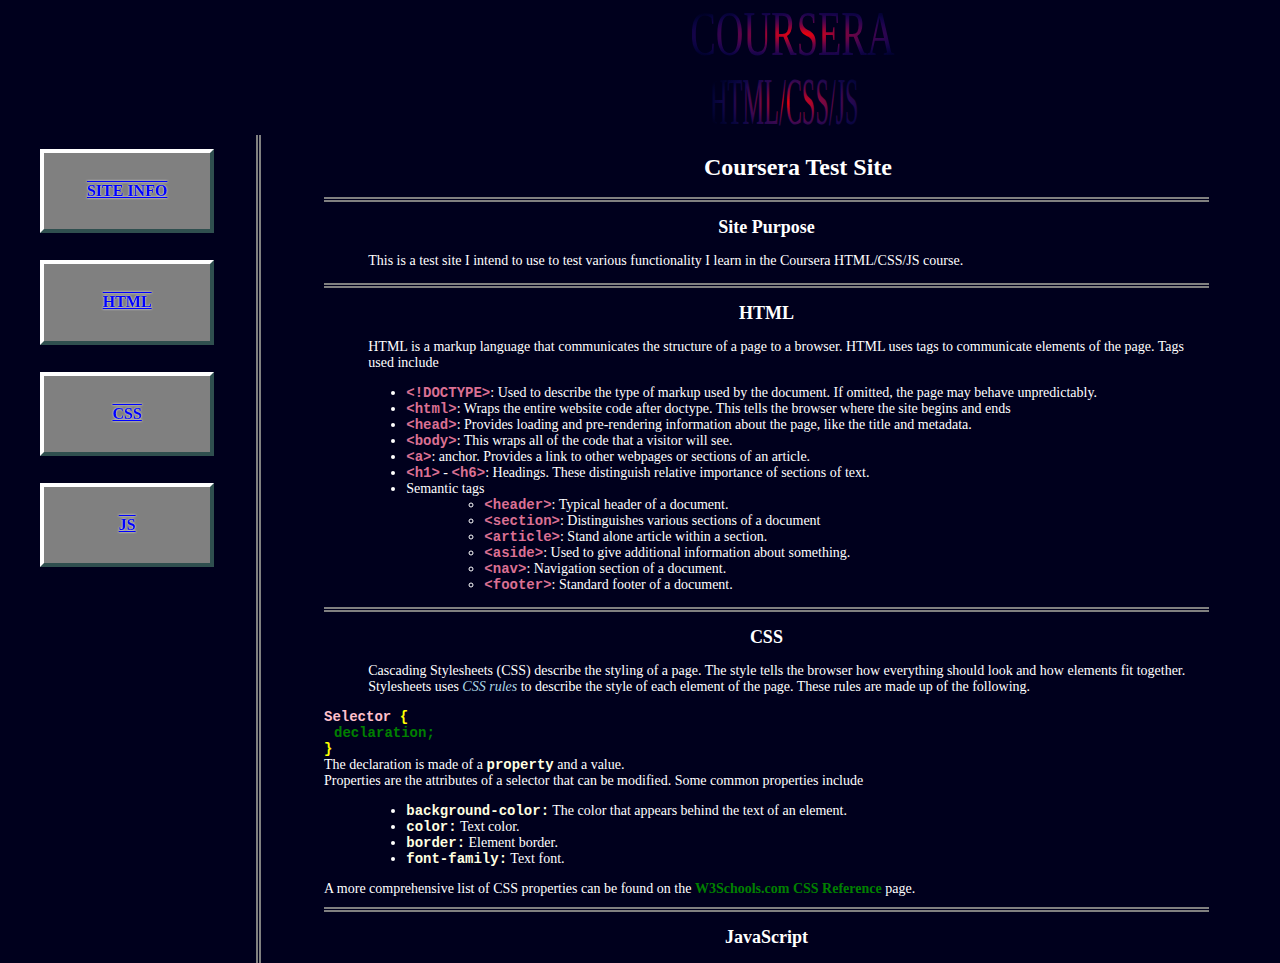
==== index.html @ 7eadaf28 "Added fixed positioning" ====
<!DOCTYPE html>
<html lang="en">
  <head>
    <title>Coursera Test Page</title>
    <meta charset="utf-8">
    <link rel="stylesheet" href="style.css">
    <style>
      
    </style>
  </head>
  <body>
    <nav>
      <ul>
        <li><a href="#section1" class="nav_a">SITE INFO</a></li>
        <li><a href="#section2" class="nav_a">HTML</a></li>
        <li><a href="#section3" class="nav_a">CSS</a></li>
        <li><a href="#section4" class="nav_a">JS</a></li>
      </ul>
    </nav>
    <header>
      <img src="images/coursera1.svg" alt="Coursera Image" id="header_img" width="213" height="126">
      <h1 id="top">Coursera Test Site</h1>
    </header>
    <section id="section1">
      <h2>Site Purpose</h2>
      <p>This is a test site I intend to use to test various functionality I learn in the Coursera HTML/CSS/JS course.</p>
    </section>
    <section id="section2">
      <div id="html_head"><h2>HTML</h2></div>
      <div id="html_description">
        <p>HTML is a markup language that communicates the structure of a page to a browser. HTML uses tags to communicate elements of the page. Tags used include</p>
        <ul>
          <li><span class="tag">&lt;!DOCTYPE&gt;</span>: Used to describe the type of markup used by the document. If omitted, the page may behave unpredictably.</li>
          <li><span class="tag">&lt;html&gt;</span>: Wraps the entire website code after doctype. This tells the browser where the site begins and ends</li>
          <li><span class="tag">&lt;head&gt;</span>: Provides loading and pre-rendering information about the page, like the title and metadata.</li>
          <li><span class="tag">&lt;body&gt;</span>: This wraps all of the code that a visitor will see.</li>
          <li><span class="tag">&lt;a&gt;</span>: anchor. Provides a link to other webpages or sections of an article.</li>
          <li><span class="tag">&lt;h1&gt;</span> - <span class="tag">&lt;h6&gt;</span>: Headings. These distinguish relative importance of sections of text.</li>
          <li>
            Semantic tags
            <ul>
              <li><span class="tag">&lt;header&gt;</span>: Typical header of a document.</li>
              <li><span class="tag">&lt;section&gt;</span>: Distinguishes various sections of a document</li>
              <li><span class="tag">&lt;article&gt;</span>: Stand alone article within a section.</li>
              <li><span class="tag">&lt;aside&gt;</span>: Used to give additional information about something.</li>
              <li><span class="tag">&lt;nav&gt;</span>: Navigation section of a document.</li>
              <li><span class="tag">&lt;footer&gt;</span>: Standard footer of a document.</li>
            </ul>
          </li>
        </ul>
      </div>
    </section>
    <section id="section3">
      <div id="css_head"><h2>CSS</h2></div>
      <div id="css_description">
        <p>Cascading Stylesheets (CSS) describe the styling of a page. The style tells the browser how everything should look and how elements fit together. Stylesheets uses <i>CSS rules</i> to describe the style of each element of the page. These rules are made up of the following.</p>
        <div id="rule_anatomy">
          <div id="css_selector">Selector <span class="bracket">{</span></div>
          <div id="css_declaration">declaration;</div>
          <div class="bracket">}</div>
          <div id="declaration_explanation">
            <div>The declaration is made of a <span id="css_property">property</span> and a <span id="css_value">value.</span></div>
            <div id="css_property_explanation">
              Properties are the attributes of a selector that can be modified. Some common properties include
              <ul>
                <li><span id="css_property">background-color:</span> The color that appears behind the text of an element.</li>
                <li><span id="css_property">color:</span> Text color.</li>
                <li><span id="css_property">border:</span> Element border.</li>
                <li><span id="css_property">font-family:</span> Text font.</li>
              </ul>
              A more comprehensive list of CSS properties can be found on the <a href="https://www.w3schools.com/cssref/index.php" target="_blank">W3Schools.com&nbsp;CSS&nbsp;Reference</a> page.
            </div>
            <div id="css_value_explanation"></div>
          </div>
        </div>
      </div>
    </section>
    <section id="section4">
      <div id="js_head"><h2>JavaScript</h2></div>
    </section>
  </body>
</html>
---- style.css ----
/* General elements */
body {
    background-color: rgb(0, 0, 29);
    font-family: 'Times New Roman', Times, serif;
    font-size: 14px;
    color: white;
}

h1 {
    font-size: 24px;
}

h2 {
    font-size: 18px;
    text-align: center;
}

p {
    margin-left: 5%;
}

i {
    color: lightblue;
}

a:link, a:visited {
    text-decoration: none;
    color: green;
    font-weight: bold;
    border: 0px;
}

a:hover {
    cursor: default;
    color: lightgreen;
    text-shadow: 0px 0px 5px white;
    font-size: 15px;
}

li {
    margin-left: 5%;
}

nav li {
    list-style: none;
    margin-left: 0%;
}

/* Classes */

.nav_a:link, .nav_a:visited {
    display: block;
    text-align: center;
    font-size: calc(1vh + 7px);
    padding: calc(1% + 3vh);
    background-color: gray;
    color: blue;
    text-shadow: 0px 0px 2px white;
    text-decoration: overline underline;
    border: 4px solid;
    border-left-color: white;
    border-top-color: white;
    border-bottom-color: darkslategray;
    border-right-color: darkslategray;
    margin-bottom: 3vh;
    width: 50%;
}

.nav_a:hover {
    box-shadow: 0px 0px 10px orange;
    background-color: yellow;
    border-left-color: white;
    border-top-color: white;
    border-bottom-color: darkgoldenrod;
    border-right-color: darkgoldenrod;
    color:white;
    text-shadow: 1px 1px 2px red, 2px 2px 5px black;
}

.nav_a:active {
    background-color: yellow;
    box-shadow: 0px 0px 20px red;
    border-left-color: darkgoldenrod;
    border-top-color: darkgoldenrod;
    border-bottom-color: white;
    border-right-color: white;
    color:white;
    text-shadow: -1px -1px 2px black, -2px -2px 5px red;
}

.tag {
    font-family: Consolas, 'Courier New', monospace;
    color: palevioletred;
    font-weight: bold;
}

.bracket {
    font-family: Consolas, 'Courier New', monospace;
    color: yellow;
    font-weight: bold;
}

/* IDs */

#css_selector {
    font-family: Consolas, 'Courier New', monospace;
    color: pink;
    font-weight: bold;
}

#css_declaration {
    font-family: Consolas, 'Courier New', monospace;
    color: green;
    font-weight: bold;
    margin-left: 10px;
}

#css_property {
    font-family: Consolas, 'Courier New', monospace;
    color: lightyellow;
    font-weight: bold;
}

/* Box Structures */
header {
    position: relative;
    left: 25%;
    width: 75%;
    text-align: center;
}

nav {
    position: fixed;
    top: 15%;
    width: 20%;
    height: 100%;
    left: 0%;
    border-right: 5px double gray;
}

section {
    position: relative;
    left: 25%;
    width: 70%;
    border-top: 5px double gray;
    margin-top: 10px;
    margin-bottom: 10px;
}
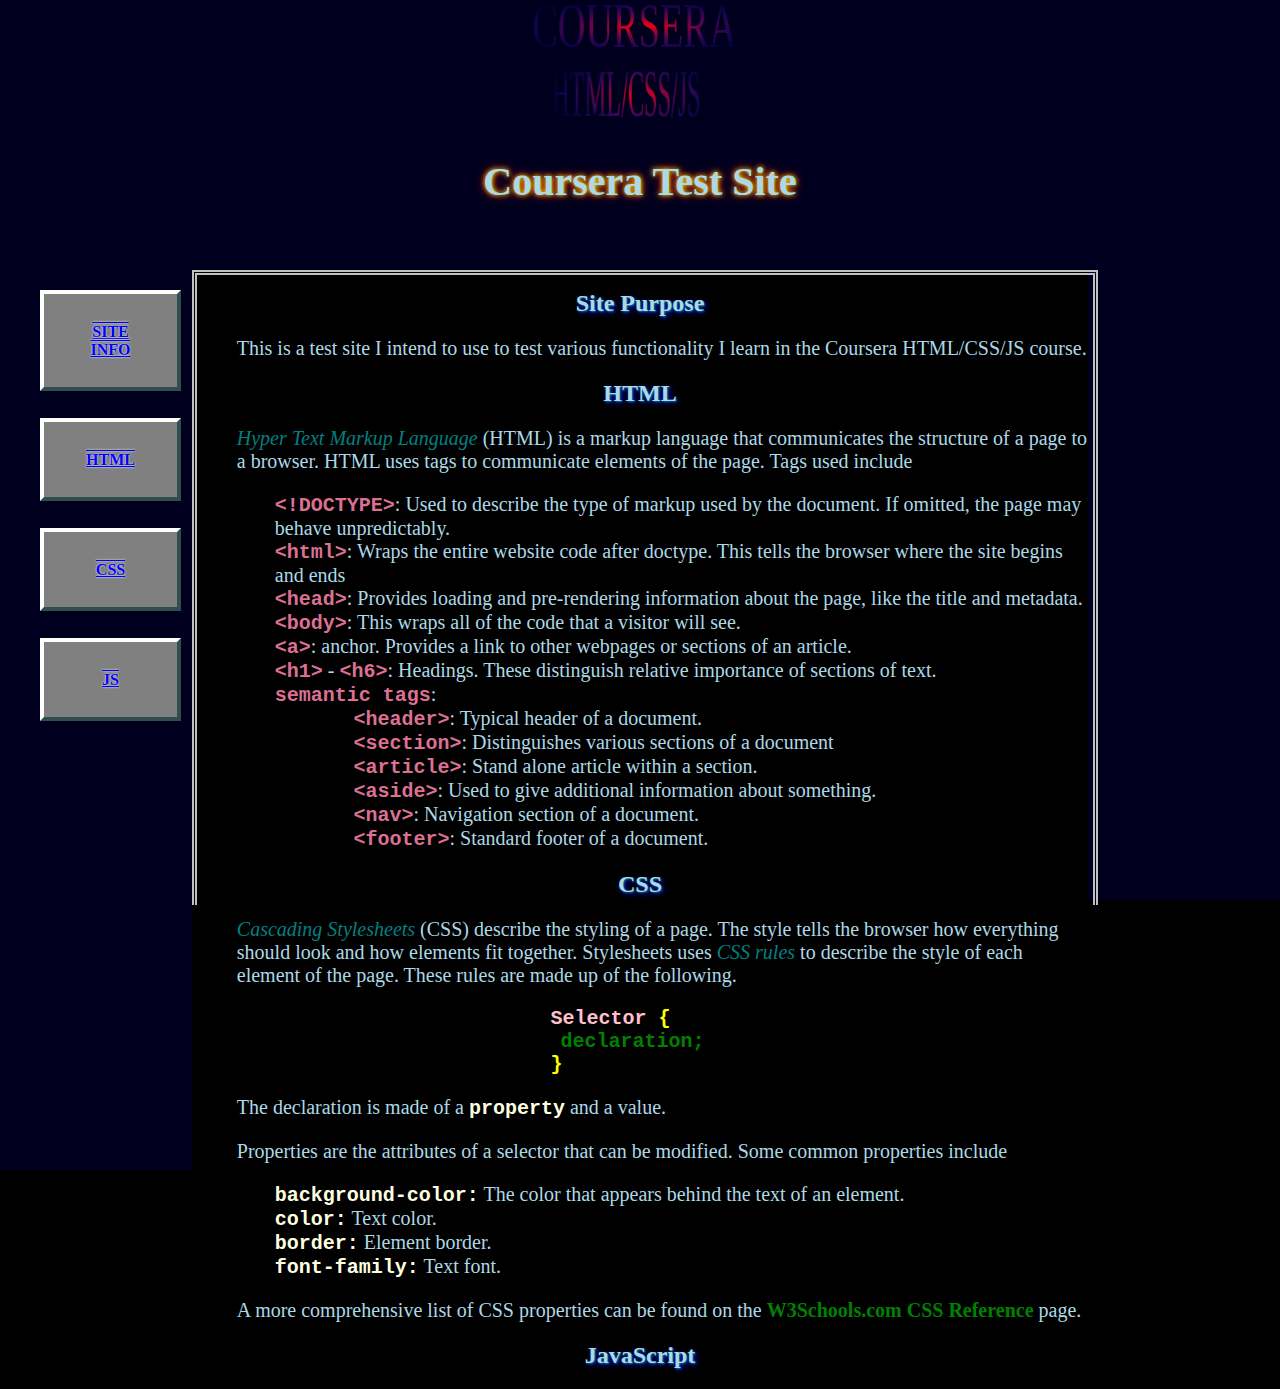
==== commit 51a680e8: "Added fixed header, fill box, and right wall" ====
--- a/index.html
+++ b/index.html
@@ -9,6 +9,10 @@
     </style>
   </head>
   <body>
+    <header>
+      <img src="images/coursera1.svg" alt="Coursera Image" id="header_img" width="213" height="126">
+      <h1 id="top">Coursera Test Site</h1>
+    </header>
     <nav>
       <ul>
         <li><a href="#section1" class="nav_a">SITE INFO</a></li>
@@ -17,66 +21,68 @@
         <li><a href="#section4" class="nav_a">JS</a></li>
       </ul>
     </nav>
-    <header>
-      <img src="images/coursera1.svg" alt="Coursera Image" id="header_img" width="213" height="126">
-      <h1 id="top">Coursera Test Site</h1>
-    </header>
-    <section id="section1">
-      <h2>Site Purpose</h2>
-      <p>This is a test site I intend to use to test various functionality I learn in the Coursera HTML/CSS/JS course.</p>
-    </section>
-    <section id="section2">
-      <div id="html_head"><h2>HTML</h2></div>
-      <div id="html_description">
-        <p>HTML is a markup language that communicates the structure of a page to a browser. HTML uses tags to communicate elements of the page. Tags used include</p>
-        <ul>
-          <li><span class="tag">&lt;!DOCTYPE&gt;</span>: Used to describe the type of markup used by the document. If omitted, the page may behave unpredictably.</li>
-          <li><span class="tag">&lt;html&gt;</span>: Wraps the entire website code after doctype. This tells the browser where the site begins and ends</li>
-          <li><span class="tag">&lt;head&gt;</span>: Provides loading and pre-rendering information about the page, like the title and metadata.</li>
-          <li><span class="tag">&lt;body&gt;</span>: This wraps all of the code that a visitor will see.</li>
-          <li><span class="tag">&lt;a&gt;</span>: anchor. Provides a link to other webpages or sections of an article.</li>
-          <li><span class="tag">&lt;h1&gt;</span> - <span class="tag">&lt;h6&gt;</span>: Headings. These distinguish relative importance of sections of text.</li>
-          <li>
-            Semantic tags
-            <ul>
-              <li><span class="tag">&lt;header&gt;</span>: Typical header of a document.</li>
-              <li><span class="tag">&lt;section&gt;</span>: Distinguishes various sections of a document</li>
-              <li><span class="tag">&lt;article&gt;</span>: Stand alone article within a section.</li>
-              <li><span class="tag">&lt;aside&gt;</span>: Used to give additional information about something.</li>
-              <li><span class="tag">&lt;nav&gt;</span>: Navigation section of a document.</li>
-              <li><span class="tag">&lt;footer&gt;</span>: Standard footer of a document.</li>
-            </ul>
-          </li>
-        </ul>
-      </div>
-    </section>
-    <section id="section3">
-      <div id="css_head"><h2>CSS</h2></div>
-      <div id="css_description">
-        <p>Cascading Stylesheets (CSS) describe the styling of a page. The style tells the browser how everything should look and how elements fit together. Stylesheets uses <i>CSS rules</i> to describe the style of each element of the page. These rules are made up of the following.</p>
-        <div id="rule_anatomy">
-          <div id="css_selector">Selector <span class="bracket">{</span></div>
-          <div id="css_declaration">declaration;</div>
-          <div class="bracket">}</div>
+    <div id="fill_box"></div>
+    <main>
+      <section id="section1">
+        <h2>Site Purpose</h2>
+        <p>This is a test site I intend to use to test various functionality I learn in the Coursera HTML/CSS/JS course.</p>
+      </section>
+      <section id="section2">
+        <div id="html_head"><h2>HTML</h2></div>
+        <div id="html_description">
+          <p><i>Hyper Text Markup Language</i> (HTML) is a markup language that communicates the structure of a page to a browser. HTML uses tags to communicate elements of the page. Tags used include</p>
+          <ul>
+            <li><span class="tag">&lt;!DOCTYPE&gt;</span>: Used to describe the type of markup used by the document. If omitted, the page may behave unpredictably.</li>
+            <li><span class="tag">&lt;html&gt;</span>: Wraps the entire website code after doctype. This tells the browser where the site begins and ends</li>
+            <li><span class="tag">&lt;head&gt;</span>: Provides loading and pre-rendering information about the page, like the title and metadata.</li>
+            <li><span class="tag">&lt;body&gt;</span>: This wraps all of the code that a visitor will see.</li>
+            <li><span class="tag">&lt;a&gt;</span>: anchor. Provides a link to other webpages or sections of an article.</li>
+            <li><span class="tag">&lt;h1&gt;</span> - <span class="tag">&lt;h6&gt;</span>: Headings. These distinguish relative importance of sections of text.</li>
+            <li><span class="tag">semantic tags</span>:</li>
+            <li>
+              <ul>
+                <li><span class="tag">&lt;header&gt;</span>: Typical header of a document.</li>
+                <li><span class="tag">&lt;section&gt;</span>: Distinguishes various sections of a document</li>
+                <li><span class="tag">&lt;article&gt;</span>: Stand alone article within a section.</li>
+                <li><span class="tag">&lt;aside&gt;</span>: Used to give additional information about something.</li>
+                <li><span class="tag">&lt;nav&gt;</span>: Navigation section of a document.</li>
+                <li><span class="tag">&lt;footer&gt;</span>: Standard footer of a document.</li>
+              </ul>
+            </li>
+          </ul>
+        </div>
+      </section>
+      <section id="section3">
+        <div id="css_head"><h2>CSS</h2></div>
+        <div id="css_description">
+          <p><i>Cascading Stylesheets</i> (CSS) describe the styling of a page. The style tells the browser how everything should look and how elements fit together. Stylesheets uses <i>CSS rules</i> to describe the style of each element of the page. These rules are made up of the following.</p>
+          <div id="rule_anatomy">
+            <div id="css_selector">Selector <span class="bracket">{</span></div>
+            <div id="css_declaration">declaration;</div>
+            <div class="bracket">}</div>
+          </div>
           <div id="declaration_explanation">
-            <div>The declaration is made of a <span id="css_property">property</span> and a <span id="css_value">value.</span></div>
+            <div><p>The declaration is made of a <span class="css_property">property</span> and a <span id="css_value">value.</span></p></div>
             <div id="css_property_explanation">
-              Properties are the attributes of a selector that can be modified. Some common properties include
+              <p>Properties are the attributes of a selector that can be modified. Some common properties include</p>
               <ul>
-                <li><span id="css_property">background-color:</span> The color that appears behind the text of an element.</li>
-                <li><span id="css_property">color:</span> Text color.</li>
-                <li><span id="css_property">border:</span> Element border.</li>
-                <li><span id="css_property">font-family:</span> Text font.</li>
+                <li><span class="css_property">background-color:</span> The color that appears behind the text of an element.</li>
+                <li><span class="css_property">color:</span> Text color.</li>
+                <li><span class="css_property">border:</span> Element border.</li>
+                <li><span class="css_property">font-family:</span> Text font.</li>
               </ul>
-              A more comprehensive list of CSS properties can be found on the <a href="https://www.w3schools.com/cssref/index.php" target="_blank">W3Schools.com&nbsp;CSS&nbsp;Reference</a> page.
+              <p>A more comprehensive list of CSS properties can be found on the <a href="https://www.w3schools.com/cssref/index.php" target="_blank">W3Schools.com&nbsp;CSS&nbsp;Reference</a> page.</p>
             </div>
             <div id="css_value_explanation"></div>
           </div>
         </div>
-      </div>
-    </section>
-    <section id="section4">
-      <div id="js_head"><h2>JavaScript</h2></div>
-    </section>
+      </section>
+      <section id="section4">
+        <div id="js_head"><h2>JavaScript</h2></div>
+      </section>
+    </main>
+    <footer></footer>
+    <div id="viewing_window"></div>
+    <div id="right_wall"></div>
   </body>
 </html>--- a/style.css
+++ b/style.css
@@ -1,18 +1,23 @@
 /* General elements */
 body {
-    background-color: rgb(0, 0, 29);
+    background-color: black;
     font-family: 'Times New Roman', Times, serif;
-    font-size: 14px;
-    color: white;
+    font-size: 20px;
+    color: lightblue;
+}
+
+h1, h2{
+    text-align: center;
 }
 
 h1 {
-    font-size: 24px;
+    font-size: 40px;
+    text-shadow: 0px 0px 5px yellow, 0px 0px 10px red;
 }
 
 h2 {
-    font-size: 18px;
-    text-align: center;
+    font-size: 24px;
+    text-shadow: 1px 1px 2px teal, 2px 2px 5px blue;
 }
 
 p {
@@ -20,7 +25,7 @@
 }
 
 i {
-    color: lightblue;
+    color: teal;
 }
 
 a:link, a:visited {
@@ -34,15 +39,15 @@
     cursor: default;
     color: lightgreen;
     text-shadow: 0px 0px 5px white;
-    font-size: 15px;
+    font-size: 22px;
 }
 
 li {
     margin-left: 5%;
+    list-style: none;
 }
 
 nav li {
-    list-style: none;
     margin-left: 0%;
 }
 
@@ -100,6 +105,12 @@
     font-weight: bold;
 }
 
+.css_property {
+    font-family: Consolas, 'Courier New', monospace;
+    color: lightyellow;
+    font-weight: bold;
+}
+
 /* IDs */
 
 #css_selector {
@@ -115,34 +126,67 @@
     margin-left: 10px;
 }
 
-#css_property {
-    font-family: Consolas, 'Courier New', monospace;
-    color: lightyellow;
-    font-weight: bold;
+#rule_anatomy {
+    margin-left: 40%;
 }
 
 /* Box Structures */
 header {
-    position: relative;
-    left: 25%;
-    width: 75%;
+    position: fixed;
+    width: 70%;
+    height: 30%;
+    top: 0%;
+    left: 15%;
+    opacity: 100%;
     text-align: center;
+    background-color: rgb(0, 0, 30);
+    z-index: 2;
 }
 
 nav {
     position: fixed;
-    top: 15%;
-    width: 20%;
+    width: 15%;
     height: 100%;
+    top: 30%;
     left: 0%;
-    border-right: 5px double gray;
+    background-color: rgb(0, 0, 30);
+    z-index: 2;
 }
 
-section {
-    position: relative;
-    left: 25%;
+#fill_box {
+    position: fixed;
+    width: 15%;
+    height: 30%;
+    top: 0%;
+    left: 0%;
+    background-color: rgb(0, 0, 30);
+    z-index: 2;
+}
+
+main {
+    position: absolute;
     width: 70%;
-    border-top: 5px double gray;
-    margin-top: 10px;
-    margin-bottom: 10px;
+    top:30%;
+    left:15%;
+    z-index: 1;
+}
+
+#viewing_window {
+    position: fixed;
+    width: 70%;
+    height: 70%;
+    top: 30%;
+    left: 15%;
+    border: 5px double silver;
+    border-bottom: none;
+    z-index: 3
+}
+
+#right_wall {
+    position: fixed;
+    width: 15%;
+    height: 100%;
+    top: 0%;
+    left: 85%;
+    background-color: rgb(0, 0, 30);
 }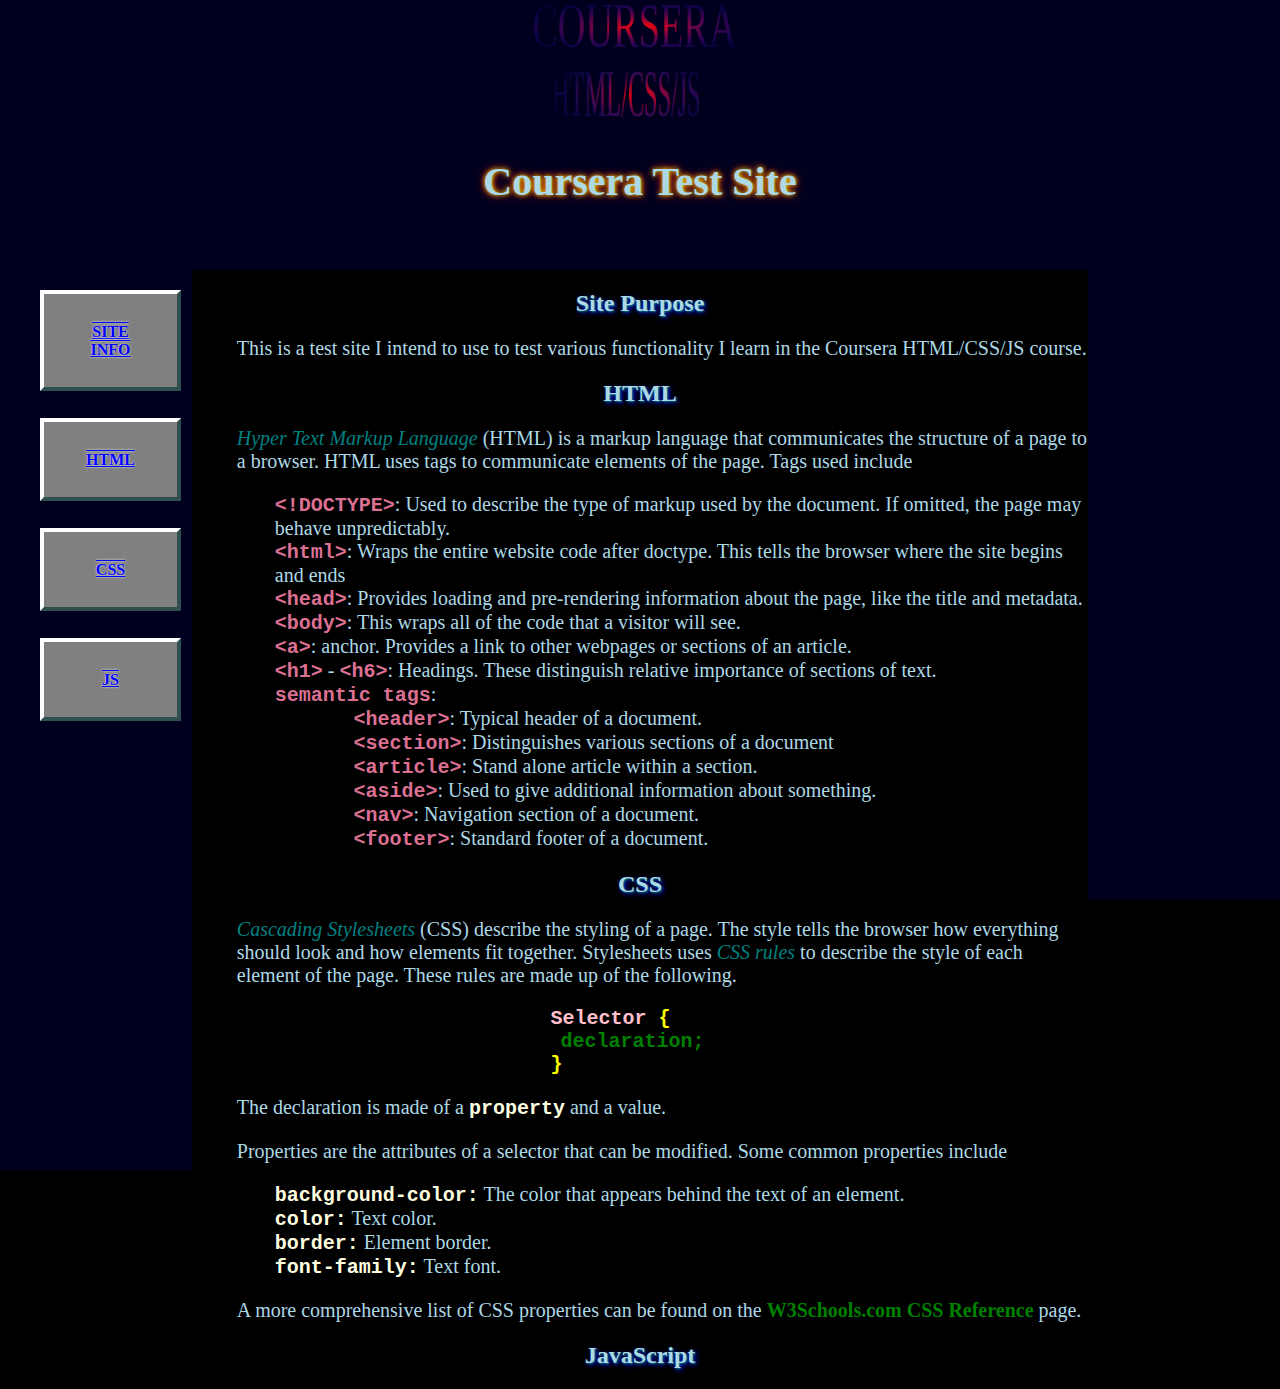
==== commit 518a9572: "Took out view_window since it was in the way of the main page" ====
--- a/index.html
+++ b/index.html
@@ -22,6 +22,7 @@
       </ul>
     </nav>
     <div id="fill_box"></div>
+    <div id="viewing_window"></div>
     <main>
       <section id="section1">
         <h2>Site Purpose</h2>
@@ -82,7 +83,6 @@
       </section>
     </main>
     <footer></footer>
-    <div id="viewing_window"></div>
     <div id="right_wall"></div>
   </body>
 </html>--- a/style.css
+++ b/style.css
@@ -140,7 +140,7 @@
     opacity: 100%;
     text-align: center;
     background-color: rgb(0, 0, 30);
-    z-index: 2;
+    z-index: 3;
 }
 
 nav {
@@ -150,7 +150,7 @@
     top: 30%;
     left: 0%;
     background-color: rgb(0, 0, 30);
-    z-index: 2;
+    z-index: 3;
 }
 
 #fill_box {
@@ -160,7 +160,7 @@
     top: 0%;
     left: 0%;
     background-color: rgb(0, 0, 30);
-    z-index: 2;
+    z-index: 3;
 }
 
 main {
@@ -171,17 +171,6 @@
     z-index: 1;
 }
 
-#viewing_window {
-    position: fixed;
-    width: 70%;
-    height: 70%;
-    top: 30%;
-    left: 15%;
-    border: 5px double silver;
-    border-bottom: none;
-    z-index: 3
-}
-
 #right_wall {
     position: fixed;
     width: 15%;
@@ -189,4 +178,5 @@
     top: 0%;
     left: 85%;
     background-color: rgb(0, 0, 30);
+    z-index: 3;
 }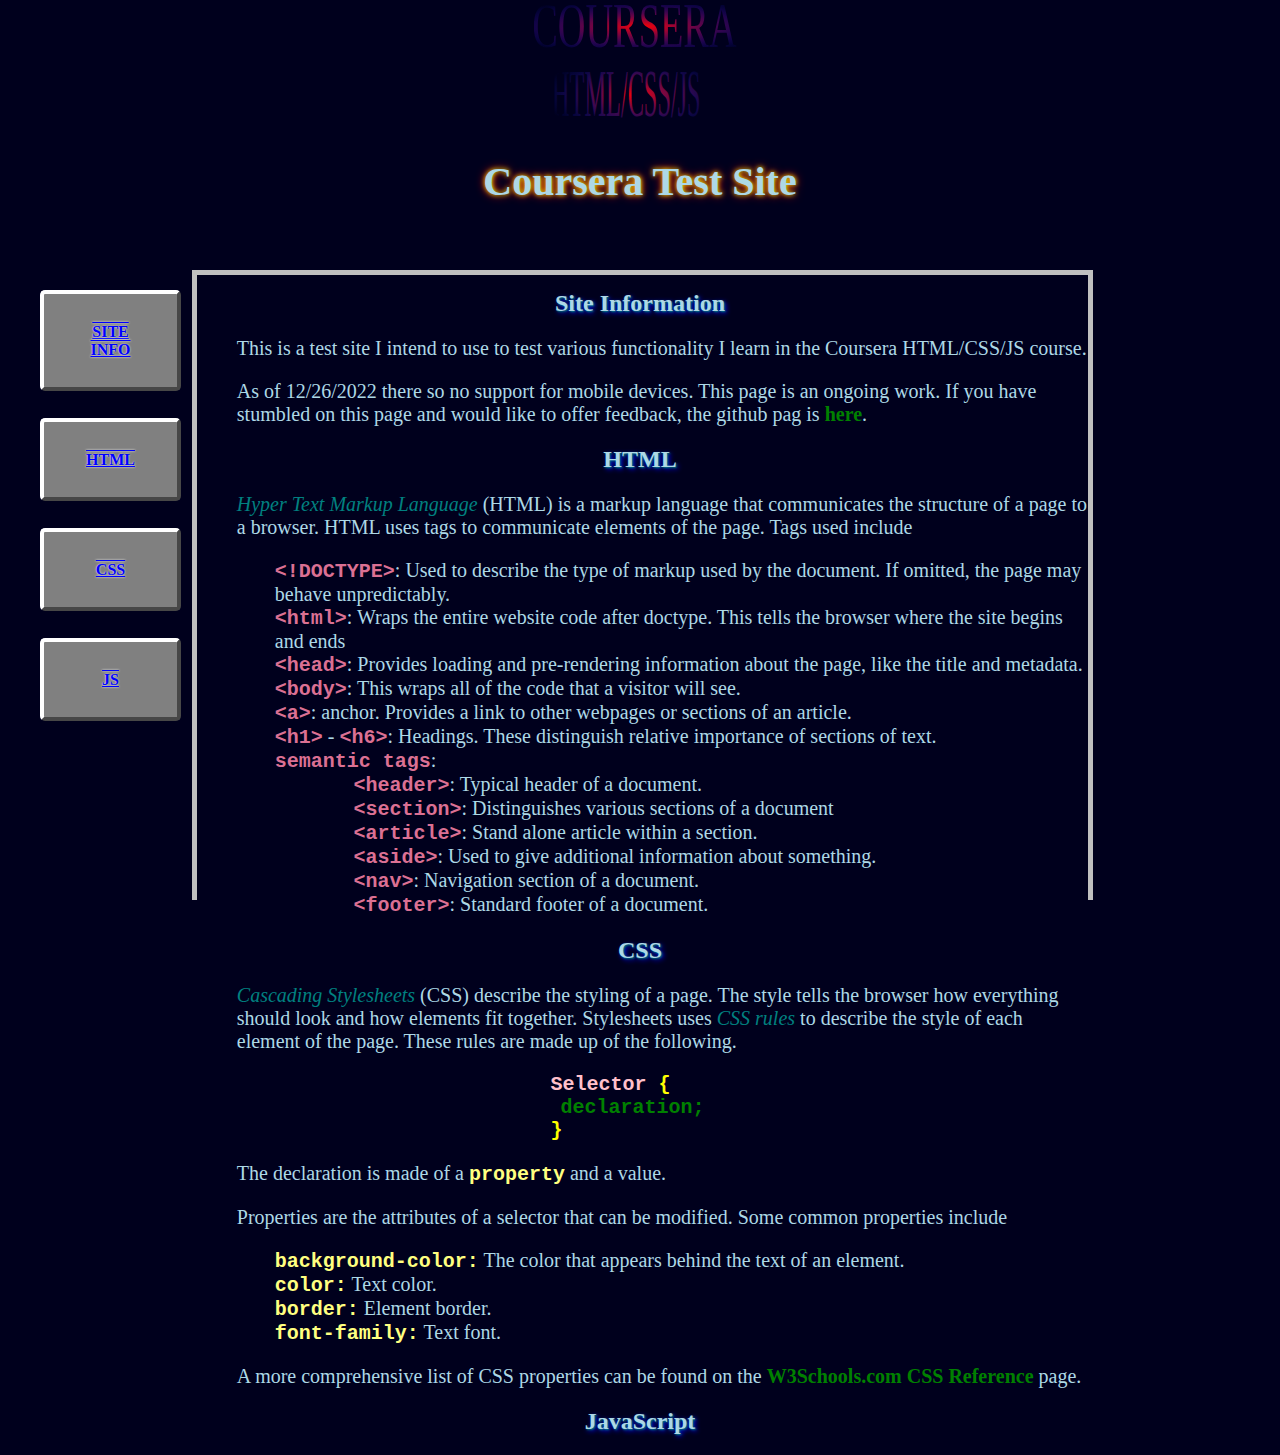
==== commit 393d28e6: "Added information about the state of the page." ====
--- a/index.html
+++ b/index.html
@@ -25,8 +25,9 @@
     <div id="viewing_window"></div>
     <main>
       <section id="section1">
-        <h2>Site Purpose</h2>
+        <h2>Site Information</h2>
         <p>This is a test site I intend to use to test various functionality I learn in the Coursera HTML/CSS/JS course.</p>
+        <p>As of <time>12/26/2022</time> there so no support for mobile devices. This page is an ongoing work. If you have stumbled on this page and would like to offer feedback, the github pag is <a href="https://github.com/jdcirbo/coursera-test">here</a>.</p>
       </section>
       <section id="section2">
         <div id="html_head"><h2>HTML</h2></div>
@@ -84,5 +85,8 @@
     </main>
     <footer></footer>
     <div id="right_wall"></div>
+    <div id="left_bar"></div>
+    <div id="right_bar"></div>
+    <div id="top_bar"></div>
   </body>
 </html>--- a/style.css
+++ b/style.css
@@ -1,6 +1,8 @@
 /* General elements */
 body {
-    background-color: black;
+    margin: 0px;
+    padding: 0px;
+    background-color: #00001d;
     font-family: 'Times New Roman', Times, serif;
     font-size: 20px;
     color: lightblue;
@@ -12,12 +14,12 @@
 
 h1 {
     font-size: 40px;
-    text-shadow: 0px 0px 5px yellow, 0px 0px 10px red;
+    text-shadow: 0px 0px 5px #ffff00, 0px 0px 10px #ff0000;
 }
 
 h2 {
     font-size: 24px;
-    text-shadow: 1px 1px 2px teal, 2px 2px 5px blue;
+    text-shadow: 1px 1px 2px #008080, 2px 2px 5px blue;
 }
 
 p {
@@ -25,19 +27,19 @@
 }
 
 i {
-    color: teal;
+    color: #008080;
 }
 
 a:link, a:visited {
     text-decoration: none;
-    color: green;
+    color: #008000;
     font-weight: bold;
     border: 0px;
 }
 
 a:hover {
     cursor: default;
-    color: lightgreen;
+    color: #90ee90;
     text-shadow: 0px 0px 5px white;
     font-size: 22px;
 }
@@ -55,42 +57,43 @@
 
 .nav_a:link, .nav_a:visited {
     display: block;
+    border-radius: 5px;
     text-align: center;
     font-size: calc(1vh + 7px);
     padding: calc(1% + 3vh);
-    background-color: gray;
-    color: blue;
-    text-shadow: 0px 0px 2px white;
+    background-color: #808080;
+    color: #0000ff;
+    text-shadow: 0px 0px 2px #ffffff;
     text-decoration: overline underline;
     border: 4px solid;
-    border-left-color: white;
-    border-top-color: white;
-    border-bottom-color: darkslategray;
-    border-right-color: darkslategray;
+    border-left-color: #ffffff;
+    border-top-color: #ffffff;
+    border-bottom-color: #474747;
+    border-right-color: #474747;
     margin-bottom: 3vh;
     width: 50%;
 }
 
 .nav_a:hover {
-    box-shadow: 0px 0px 10px orange;
-    background-color: yellow;
-    border-left-color: white;
-    border-top-color: white;
-    border-bottom-color: darkgoldenrod;
-    border-right-color: darkgoldenrod;
+    box-shadow: 0px 0px 10px #ffae00;
+    background-color: #ffff00;
+    border-left-color: #ffffff;
+    border-top-color: #ffffff;
+    border-bottom-color: #b8860b;
+    border-right-color: #b8860b;
     color:white;
-    text-shadow: 1px 1px 2px red, 2px 2px 5px black;
+    text-shadow: 1px 1px 2px #ff0000, 2px 2px 5px #000000;
 }
 
 .nav_a:active {
     background-color: yellow;
     box-shadow: 0px 0px 20px red;
-    border-left-color: darkgoldenrod;
-    border-top-color: darkgoldenrod;
-    border-bottom-color: white;
-    border-right-color: white;
-    color:white;
-    text-shadow: -1px -1px 2px black, -2px -2px 5px red;
+    border-left-color: #b8860b;
+    border-top-color: #b8860b;
+    border-bottom-color: #ffffff;
+    border-right-color: #ffffff;
+    color: #ffffff;
+    text-shadow: -1px -1px 2px #000000, -2px -2px 5px #ff0000;
 }
 
 .tag {
@@ -101,13 +104,13 @@
 
 .bracket {
     font-family: Consolas, 'Courier New', monospace;
-    color: yellow;
+    color: #ffff00;
     font-weight: bold;
 }
 
 .css_property {
     font-family: Consolas, 'Courier New', monospace;
-    color: lightyellow;
+    color: #ffff80;
     font-weight: bold;
 }
 
@@ -121,7 +124,7 @@
 
 #css_declaration {
     font-family: Consolas, 'Courier New', monospace;
-    color: green;
+    color: #008000;
     font-weight: bold;
     margin-left: 10px;
 }
@@ -139,8 +142,8 @@
     left: 15%;
     opacity: 100%;
     text-align: center;
-    background-color: rgb(0, 0, 30);
-    z-index: 3;
+    background-color: #00001d;
+    z-index: 2;
 }
 
 nav {
@@ -149,8 +152,8 @@
     height: 100%;
     top: 30%;
     left: 0%;
-    background-color: rgb(0, 0, 30);
-    z-index: 3;
+    background-color: #00001d;
+    z-index: 2;
 }
 
 #fill_box {
@@ -159,8 +162,8 @@
     height: 30%;
     top: 0%;
     left: 0%;
-    background-color: rgb(0, 0, 30);
-    z-index: 3;
+    background-color: #00001d;
+    z-index: 2;
 }
 
 main {
@@ -177,6 +180,38 @@
     height: 100%;
     top: 0%;
     left: 85%;
-    background-color: rgb(0, 0, 30);
+    background-color: #00001d;
+    z-index: 3;
+}
+
+/* viewing window bars */
+
+#left_bar {
+    position: fixed;
+    height: 70%;
+    width: 5px;
+    background-color: #c0c0c0;
+    top: 30%;
+    left: 15%;
+    z-index: 3;
+}
+
+#right_bar {
+    position: fixed;
+    height: 70%;
+    width: 5px;
+    background-color: #c0c0c0;
+    top: 30%;
+    left: 85%;
+    z-index: 3;
+}
+
+#top_bar {
+    position: fixed;
+    height: 5px;
+    width: 70%;
+    background-color: #c0c0c0;
+    top: 30%;
+    left: 15%;
     z-index: 3;
 }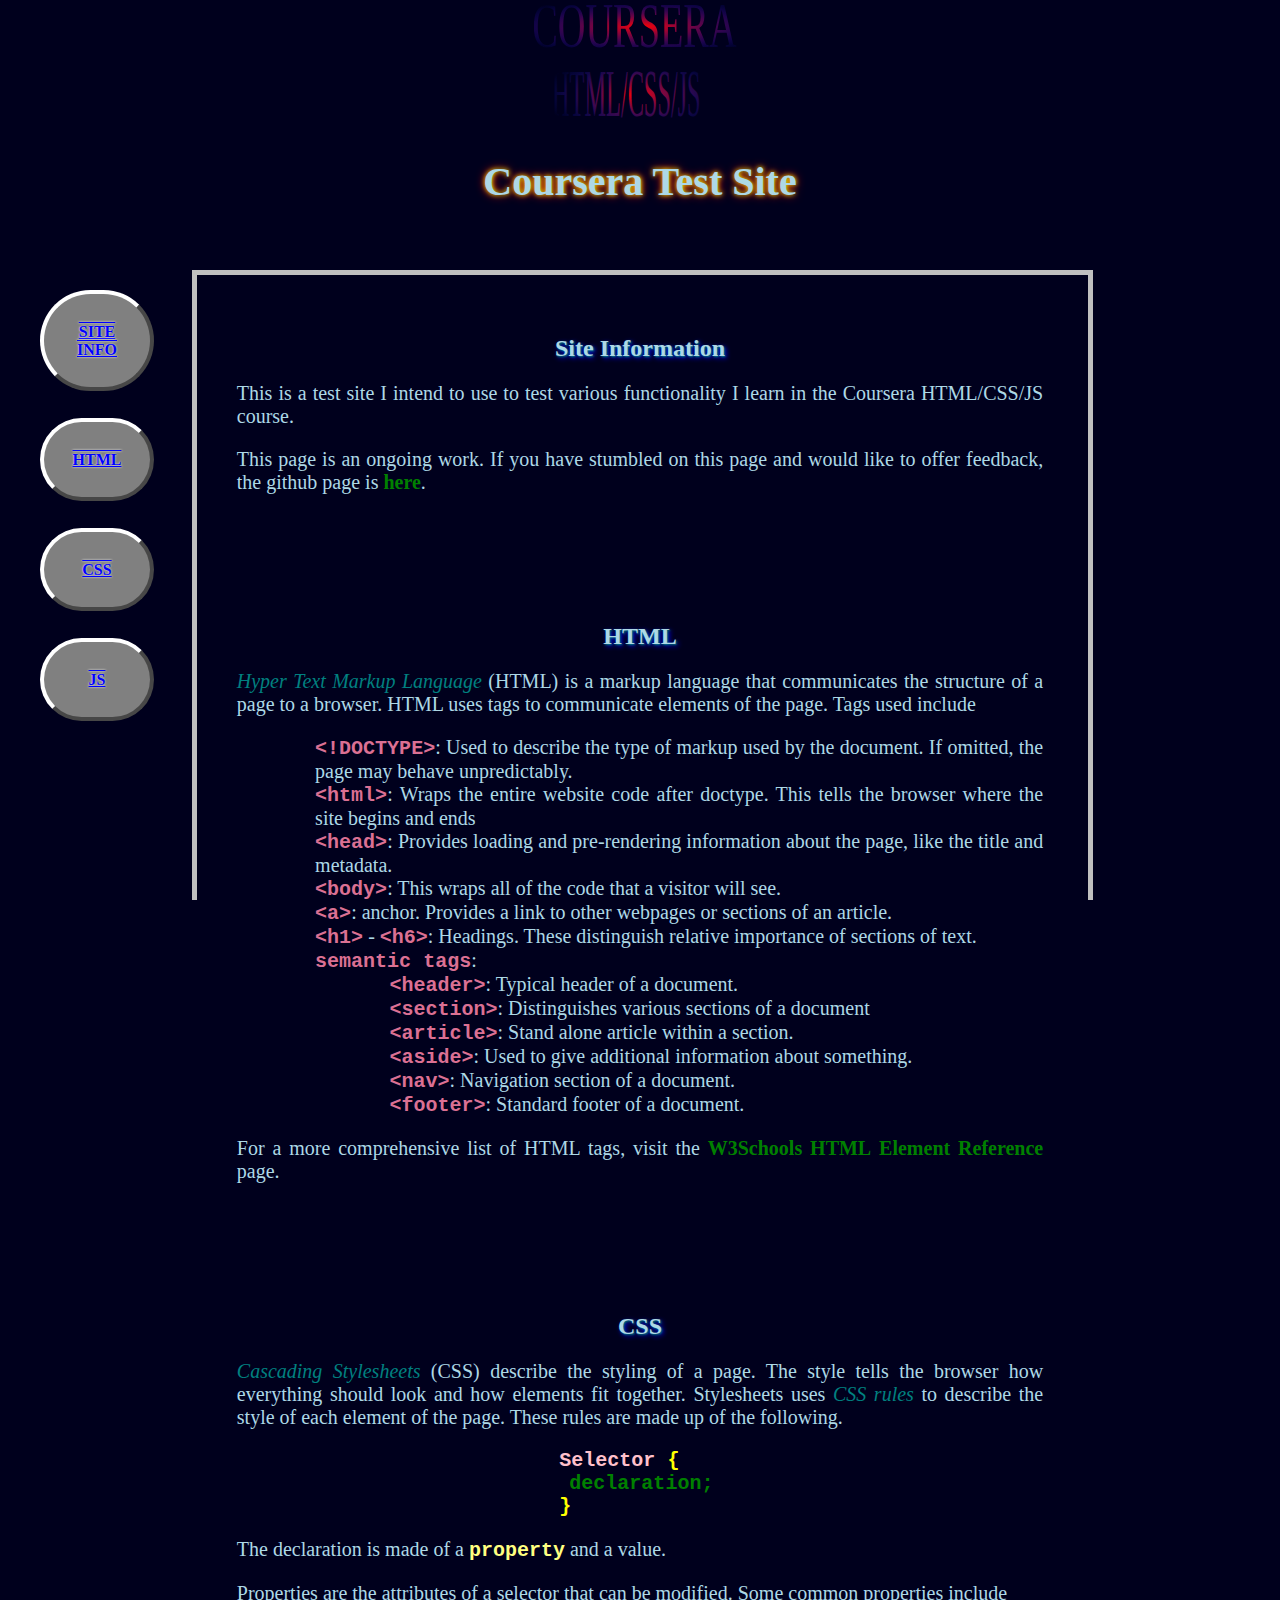
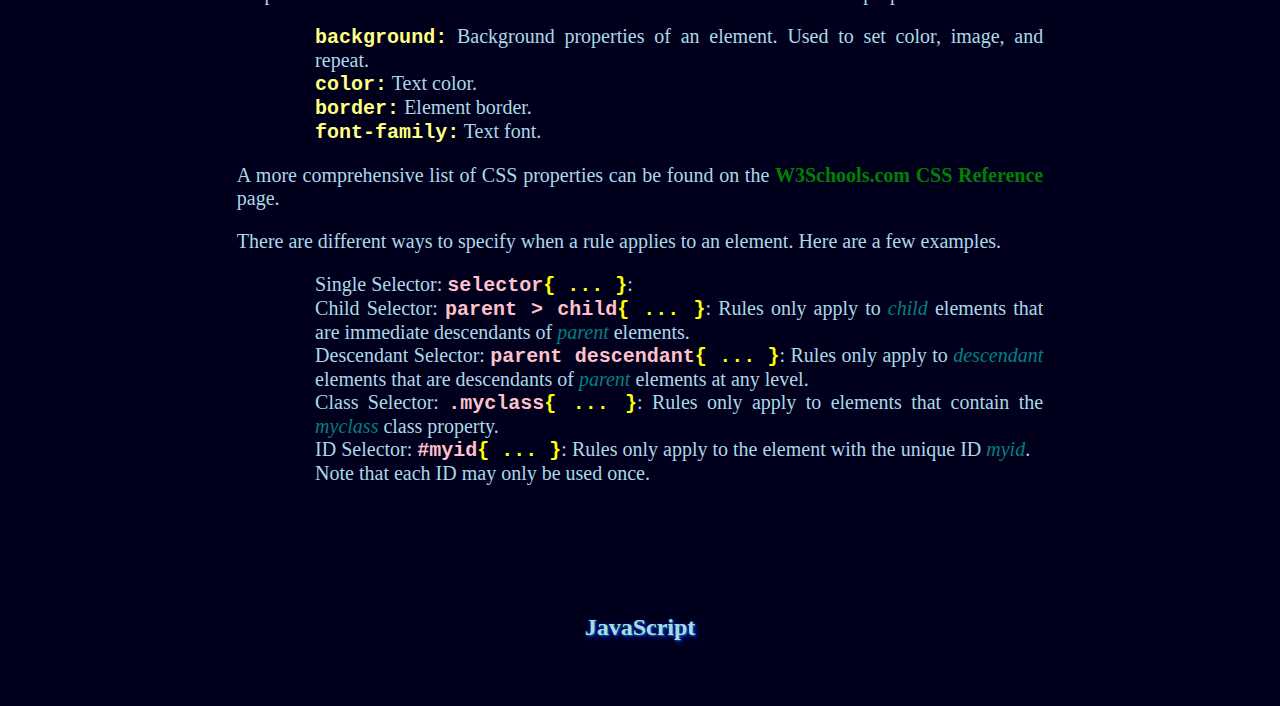
==== commit a6a9ace4: "added @media mobile support, rounded buttons, and additional information" ====
--- a/index.html
+++ b/index.html
@@ -27,7 +27,7 @@
       <section id="section1">
         <h2>Site Information</h2>
         <p>This is a test site I intend to use to test various functionality I learn in the Coursera HTML/CSS/JS course.</p>
-        <p>As of <time>12/26/2022</time> there so no support for mobile devices. This page is an ongoing work. If you have stumbled on this page and would like to offer feedback, the github pag is <a href="https://github.com/jdcirbo/coursera-test">here</a>.</p>
+        <p>This page is an ongoing work. If you have stumbled on this page and would like to offer feedback, the github page is <a href="https://github.com/jdcirbo/coursera-test" target="_blank">here</a>.</p>
       </section>
       <section id="section2">
         <div id="html_head"><h2>HTML</h2></div>
@@ -52,6 +52,7 @@
               </ul>
             </li>
           </ul>
+          <p>For a more comprehensive list of HTML tags, visit the <a href="https://www.w3schools.com/TAGS/default.asp" target="_blank">W3Schools&nbsp;HTML&nbsp;Element&nbsp;Reference</a> page.</p>
         </div>
       </section>
       <section id="section3">
@@ -59,8 +60,8 @@
         <div id="css_description">
           <p><i>Cascading Stylesheets</i> (CSS) describe the styling of a page. The style tells the browser how everything should look and how elements fit together. Stylesheets uses <i>CSS rules</i> to describe the style of each element of the page. These rules are made up of the following.</p>
           <div id="rule_anatomy">
-            <div id="css_selector">Selector <span class="bracket">{</span></div>
-            <div id="css_declaration">declaration;</div>
+            <div class="css_selector">Selector <span class="bracket">{</span></div>
+            <div class="css_declaration">declaration;</div>
             <div class="bracket">}</div>
           </div>
           <div id="declaration_explanation">
@@ -68,7 +69,7 @@
             <div id="css_property_explanation">
               <p>Properties are the attributes of a selector that can be modified. Some common properties include</p>
               <ul>
-                <li><span class="css_property">background-color:</span> The color that appears behind the text of an element.</li>
+                <li><span class="css_property">background:</span> Background properties of an element. Used to set color, image, and repeat.</li>
                 <li><span class="css_property">color:</span> Text color.</li>
                 <li><span class="css_property">border:</span> Element border.</li>
                 <li><span class="css_property">font-family:</span> Text font.</li>
@@ -77,6 +78,14 @@
             </div>
             <div id="css_value_explanation"></div>
           </div>
+          <p>There are different ways to specify when a rule applies to an element. Here are a few examples.</p>
+          <ul>
+            <li>Single Selector: <span class="css_selector">selector</span><span class="bracket">{ ... }</span>:</li>
+            <li>Child Selector: <span class="css_selector">parent > child</span><span class="bracket">{ ... }</span>: Rules only apply to <i>child</i> elements that are immediate descendants of <i>parent</i> elements.</li>
+            <li>Descendant Selector: <span class="css_selector">parent descendant</span><span class="bracket">{ ... }</span>: Rules only apply to <i>descendant</i> elements that are descendants of <i>parent</i> elements at any level.</li>
+            <li>Class Selector: <span class="css_selector">.myclass</span><span class="bracket">{ ... }</span>: Rules only apply to elements that contain the <i>myclass</i> class property.</li>
+            <li>ID Selector: <span class="css_selector">#myid</span><span class="bracket">{ ... }</span>: Rules only apply to the element with the unique ID <i>myid</i>. <aside>Note that each ID may only be used once.</aside></li>
+          </ul>
         </div>
       </section>
       <section id="section4">
--- a/style.css
+++ b/style.css
@@ -1,5 +1,11 @@
+/* Reset Browser Style */
+* {
+    box-sizing: border-box;
+}
+
 /* General elements */
 body {
+    text-align: justify;
     margin: 0px;
     padding: 0px;
     background-color: #00001d;
@@ -23,7 +29,7 @@
 }
 
 p {
-    margin-left: 5%;
+    text-justify:inter-cluster;
 }
 
 i {
@@ -53,11 +59,16 @@
     margin-left: 0%;
 }
 
+section {
+    padding: 5%;
+}
+
+
 /* Classes */
 
 .nav_a:link, .nav_a:visited {
     display: block;
-    border-radius: 5px;
+    border-radius: 100px;
     text-align: center;
     font-size: calc(1vh + 7px);
     padding: calc(1% + 3vh);
@@ -71,7 +82,7 @@
     border-bottom-color: #474747;
     border-right-color: #474747;
     margin-bottom: 3vh;
-    width: 50%;
+    width: 75%;
 }
 
 .nav_a:hover {
@@ -108,6 +119,19 @@
     font-weight: bold;
 }
 
+.css_selector {
+    font-family: Consolas, 'Courier New', monospace;
+    color: pink;
+    font-weight: bold;
+}
+
+.css_declaration {
+    font-family: Consolas, 'Courier New', monospace;
+    color: #008000;
+    font-weight: bold;
+    margin-left: 10px;
+}
+
 .css_property {
     font-family: Consolas, 'Courier New', monospace;
     color: #ffff80;
@@ -115,103 +139,112 @@
 }
 
 /* IDs */
-
-#css_selector {
-    font-family: Consolas, 'Courier New', monospace;
-    color: pink;
-    font-weight: bold;
-}
-
-#css_declaration {
-    font-family: Consolas, 'Courier New', monospace;
-    color: #008000;
-    font-weight: bold;
-    margin-left: 10px;
-}
 
 #rule_anatomy {
     margin-left: 40%;
 }
-
-/* Box Structures */
-header {
-    position: fixed;
-    width: 70%;
-    height: 30%;
-    top: 0%;
-    left: 15%;
-    opacity: 100%;
-    text-align: center;
-    background-color: #00001d;
-    z-index: 2;
-}
-
-nav {
-    position: fixed;
-    width: 15%;
-    height: 100%;
-    top: 30%;
-    left: 0%;
-    background-color: #00001d;
-    z-index: 2;
-}
-
-#fill_box {
-    position: fixed;
-    width: 15%;
-    height: 30%;
-    top: 0%;
-    left: 0%;
-    background-color: #00001d;
-    z-index: 2;
-}
-
-main {
-    position: absolute;
-    width: 70%;
-    top:30%;
-    left:15%;
-    z-index: 1;
-}
-
-#right_wall {
-    position: fixed;
-    width: 15%;
-    height: 100%;
-    top: 0%;
-    left: 85%;
-    background-color: #00001d;
-    z-index: 3;
-}
-
-/* viewing window bars */
-
-#left_bar {
-    position: fixed;
-    height: 70%;
-    width: 5px;
-    background-color: #c0c0c0;
-    top: 30%;
-    left: 15%;
-    z-index: 3;
-}
-
-#right_bar {
-    position: fixed;
-    height: 70%;
-    width: 5px;
-    background-color: #c0c0c0;
-    top: 30%;
-    left: 85%;
-    z-index: 3;
-}
-
-#top_bar {
-    position: fixed;
-    height: 5px;
-    width: 70%;
-    background-color: #c0c0c0;
-    top: 30%;
-    left: 15%;
-    z-index: 3;
-}+/********************/
+/* Layout Structure */
+/********************/
+
+/* Mobile */
+@media (max-width: 991px) {
+    header {
+        visibility: hidden;
+    }
+
+    nav {
+        visibility: hidden;
+    }
+
+    main {
+        position: absolute;
+        top: 0px;
+        left: 0px;
+    }
+}
+
+/* Large Devices */
+@media (min-width: 1200px) {
+    header {
+        position: fixed;
+        width: 70%;
+        height: 30%;
+        top: 0%;
+        left: 15%;
+        opacity: 100%;
+        text-align: center;
+        background-color: #00001d;
+        z-index: 2;
+    }
+
+    nav {
+        position: fixed;
+        width: 15%;
+        height: 100%;
+        top: 30%;
+        left: 0%;
+        background-color: #00001d;
+        z-index: 2;
+    }
+
+    #fill_box {
+        position: fixed;
+        width: 15%;
+        height: 30%;
+        top: 0%;
+        left: 0%;
+        background-color: #00001d;
+        z-index: 2;
+    }
+
+    main {
+        position: absolute;
+        width: 70%;
+        top:30%;
+        left:15%;
+        z-index: 1;
+    }
+
+    #right_wall {
+        position: fixed;
+        width: 15%;
+        height: 100%;
+        top: 0%;
+        left: 85%;
+        background-color: #00001d;
+        z-index: 3;
+    }
+
+    /* viewing window bars */
+
+    #left_bar {
+        position: fixed;
+        height: 70%;
+        width: 5px;
+        background-color: #c0c0c0;
+        top: 30%;
+        left: 15%;
+        z-index: 3;
+    }
+
+    #right_bar {
+        position: fixed;
+        height: 70%;
+        width: 5px;
+        background-color: #c0c0c0;
+        top: 30%;
+        left: 85%;
+        z-index: 3;
+    }
+
+    #top_bar {
+        position: fixed;
+        height: 5px;
+        width: 70%;
+        background-color: #c0c0c0;
+        top: 30%;
+        left: 15%;
+        z-index: 3;
+    }
+}
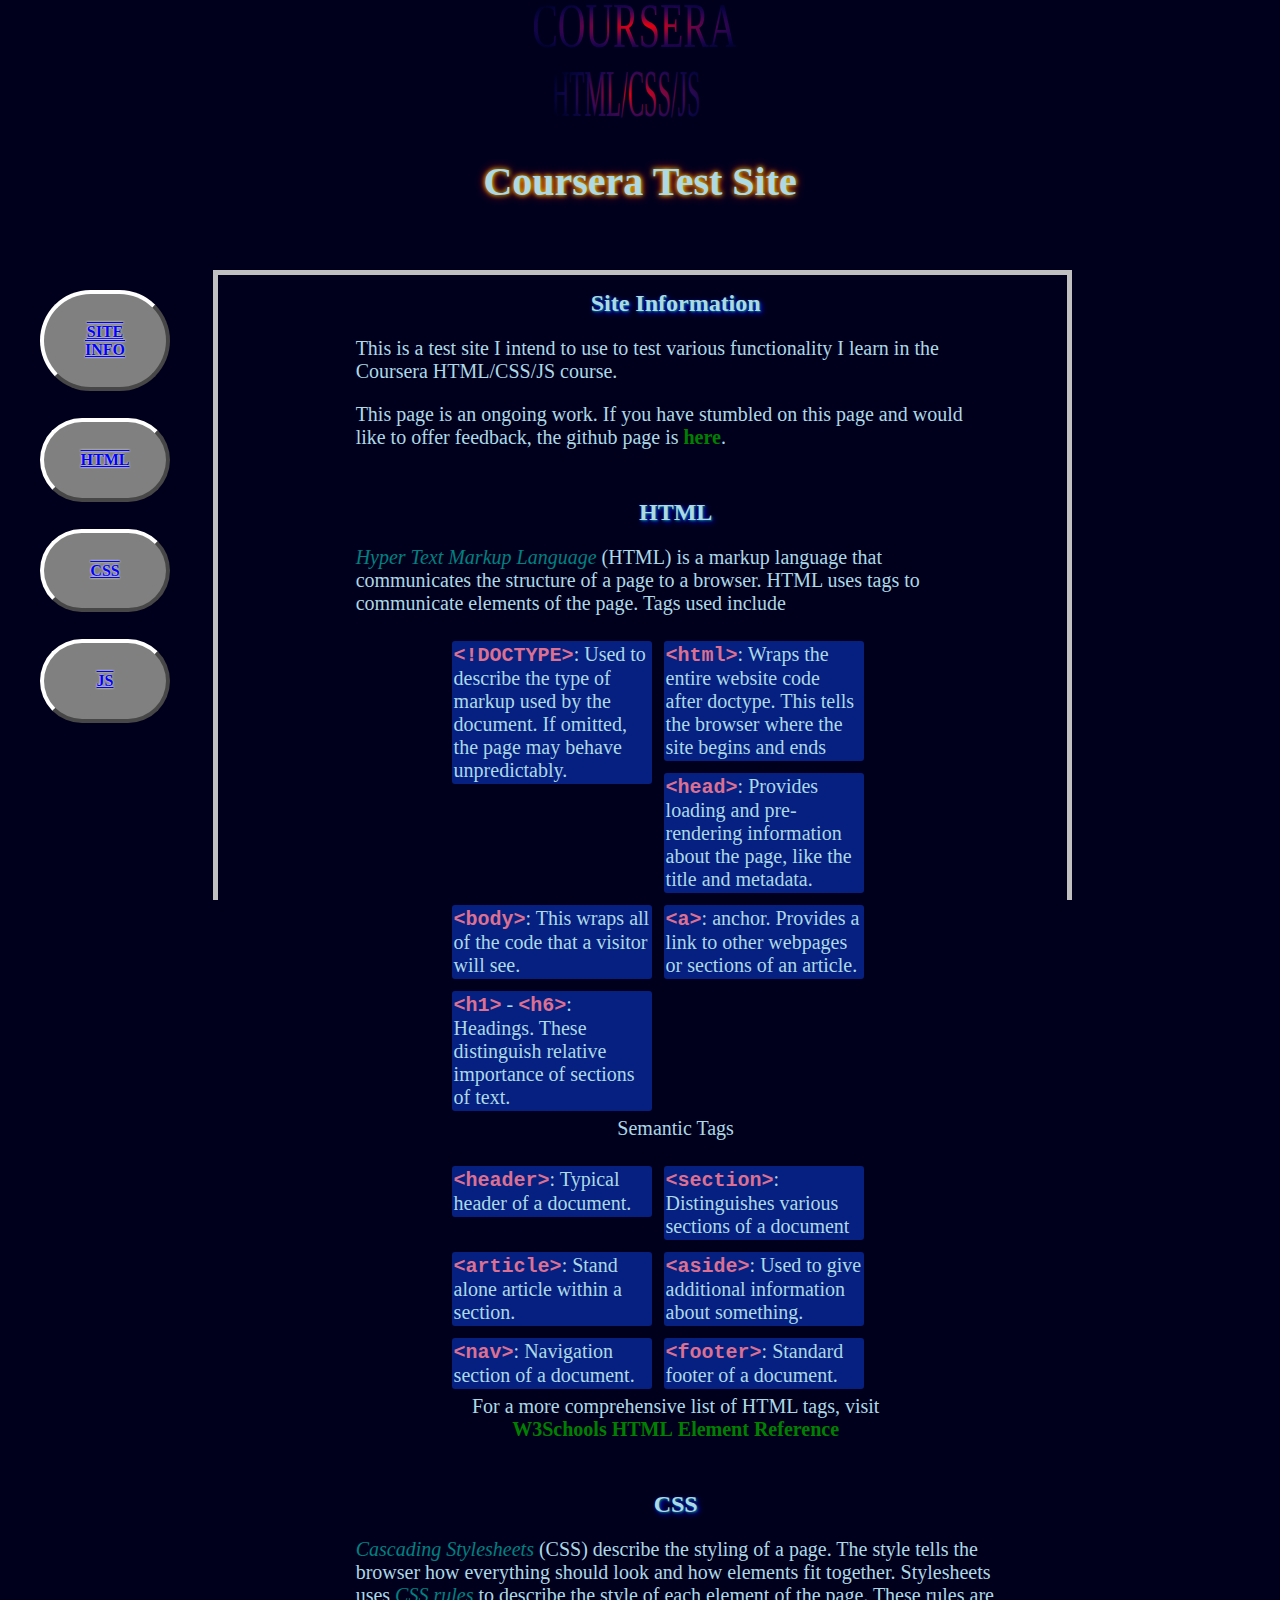
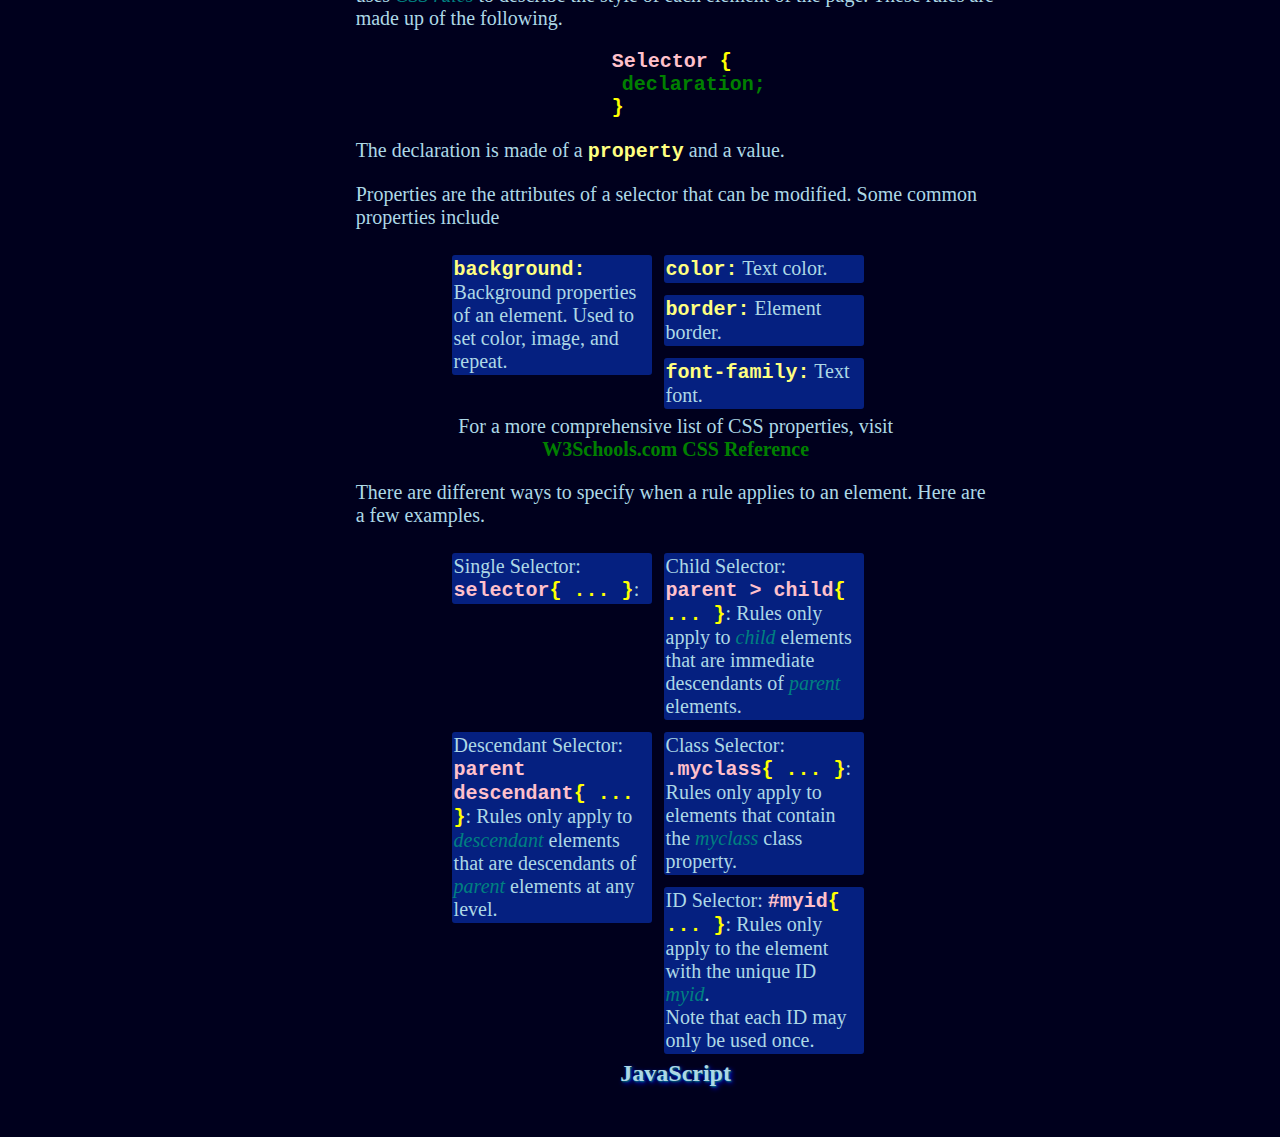
==== commit 354939df: "further styling. Added background color to list items" ====
--- a/index.html
+++ b/index.html
@@ -40,19 +40,17 @@
             <li><span class="tag">&lt;body&gt;</span>: This wraps all of the code that a visitor will see.</li>
             <li><span class="tag">&lt;a&gt;</span>: anchor. Provides a link to other webpages or sections of an article.</li>
             <li><span class="tag">&lt;h1&gt;</span> - <span class="tag">&lt;h6&gt;</span>: Headings. These distinguish relative importance of sections of text.</li>
-            <li><span class="tag">semantic tags</span>:</li>
-            <li>
-              <ul>
-                <li><span class="tag">&lt;header&gt;</span>: Typical header of a document.</li>
-                <li><span class="tag">&lt;section&gt;</span>: Distinguishes various sections of a document</li>
-                <li><span class="tag">&lt;article&gt;</span>: Stand alone article within a section.</li>
-                <li><span class="tag">&lt;aside&gt;</span>: Used to give additional information about something.</li>
-                <li><span class="tag">&lt;nav&gt;</span>: Navigation section of a document.</li>
-                <li><span class="tag">&lt;footer&gt;</span>: Standard footer of a document.</li>
-              </ul>
-            </li>
           </ul>
-          <p>For a more comprehensive list of HTML tags, visit the <a href="https://www.w3schools.com/TAGS/default.asp" target="_blank">W3Schools&nbsp;HTML&nbsp;Element&nbsp;Reference</a> page.</p>
+            <div class="center">Semantic Tags</div>
+          <ul>
+            <li><span class="tag">&lt;header&gt;</span>: Typical header of a document.</li>
+            <li><span class="tag">&lt;section&gt;</span>: Distinguishes various sections of a document</li>
+            <li><span class="tag">&lt;article&gt;</span>: Stand alone article within a section.</li>
+            <li><span class="tag">&lt;aside&gt;</span>: Used to give additional information about something.</li>
+            <li><span class="tag">&lt;nav&gt;</span>: Navigation section of a document.</li>
+            <li><span class="tag">&lt;footer&gt;</span>: Standard footer of a document.</li>
+          </ul>
+          <div class="center">For a more comprehensive list of HTML tags, visit<br><a href="https://www.w3schools.com/TAGS/default.asp" target="_blank">W3Schools&nbsp;HTML&nbsp;Element&nbsp;Reference</a></div>
         </div>
       </section>
       <section id="section3">
@@ -74,7 +72,7 @@
                 <li><span class="css_property">border:</span> Element border.</li>
                 <li><span class="css_property">font-family:</span> Text font.</li>
               </ul>
-              <p>A more comprehensive list of CSS properties can be found on the <a href="https://www.w3schools.com/cssref/index.php" target="_blank">W3Schools.com&nbsp;CSS&nbsp;Reference</a> page.</p>
+              <div class="center">For a more comprehensive list of CSS properties, visit<br><a href="https://www.w3schools.com/cssref/index.php" target="_blank">W3Schools.com&nbsp;CSS&nbsp;Reference</a></div>
             </div>
             <div id="css_value_explanation"></div>
           </div>
--- a/style.css
+++ b/style.css
@@ -5,7 +5,6 @@
 
 /* General elements */
 body {
-    text-align: justify;
     margin: 0px;
     padding: 0px;
     background-color: #00001d;
@@ -29,7 +28,7 @@
 }
 
 p {
-    text-justify:inter-cluster;
+    clear: both;
 }
 
 i {
@@ -51,8 +50,18 @@
 }
 
 li {
-    margin-left: 5%;
     list-style: none;
+}
+
+section li {
+    position: relative;
+    left: 8.33%;
+    margin: 1%;
+    float: left;
+    width: 33.33%;
+    border: 2px solid #052080;
+    background-color: #052080;
+    border-radius: 3px;
 }
 
 nav li {
@@ -60,7 +69,14 @@
 }
 
 section {
-    padding: 5%;
+    position: relative;
+    padding: 0px;
+    margin-left: 0px;
+    margin-right: 0px;
+    margin-bottom: 50px;
+    left: 16.67%;
+    width: 75%;
+    clear: both;
 }
 
 
@@ -138,6 +154,11 @@
     font-weight: bold;
 }
 
+.center {
+    text-align: center;
+    clear: both;
+}
+
 /* IDs */
 
 #rule_anatomy {
@@ -168,10 +189,10 @@
 @media (min-width: 1200px) {
     header {
         position: fixed;
-        width: 70%;
+        width: 66.67%;
         height: 30%;
         top: 0%;
-        left: 15%;
+        left: 16.67%;
         opacity: 100%;
         text-align: center;
         background-color: #00001d;
@@ -180,7 +201,7 @@
 
     nav {
         position: fixed;
-        width: 15%;
+        width: 16.67%;
         height: 100%;
         top: 30%;
         left: 0%;
@@ -190,7 +211,7 @@
 
     #fill_box {
         position: fixed;
-        width: 15%;
+        width: 16.67%;
         height: 30%;
         top: 0%;
         left: 0%;
@@ -200,18 +221,18 @@
 
     main {
         position: absolute;
-        width: 70%;
+        width: 66.67%;
         top:30%;
-        left:15%;
+        left:16.67%;
         z-index: 1;
     }
 
     #right_wall {
         position: fixed;
-        width: 15%;
+        width: 16.67%;
         height: 100%;
         top: 0%;
-        left: 85%;
+        left: 83.33%;
         background-color: #00001d;
         z-index: 3;
     }
@@ -224,7 +245,7 @@
         width: 5px;
         background-color: #c0c0c0;
         top: 30%;
-        left: 15%;
+        left: 16.67%;
         z-index: 3;
     }
 
@@ -234,17 +255,17 @@
         width: 5px;
         background-color: #c0c0c0;
         top: 30%;
-        left: 85%;
+        left: 83.33%;
         z-index: 3;
     }
 
     #top_bar {
         position: fixed;
         height: 5px;
-        width: 70%;
+        width: 66.67%;
         background-color: #c0c0c0;
         top: 30%;
-        left: 15%;
-        z-index: 3;
-    }
-}
+        left: 16.67%;
+        z-index: 3;
+    }
+}
